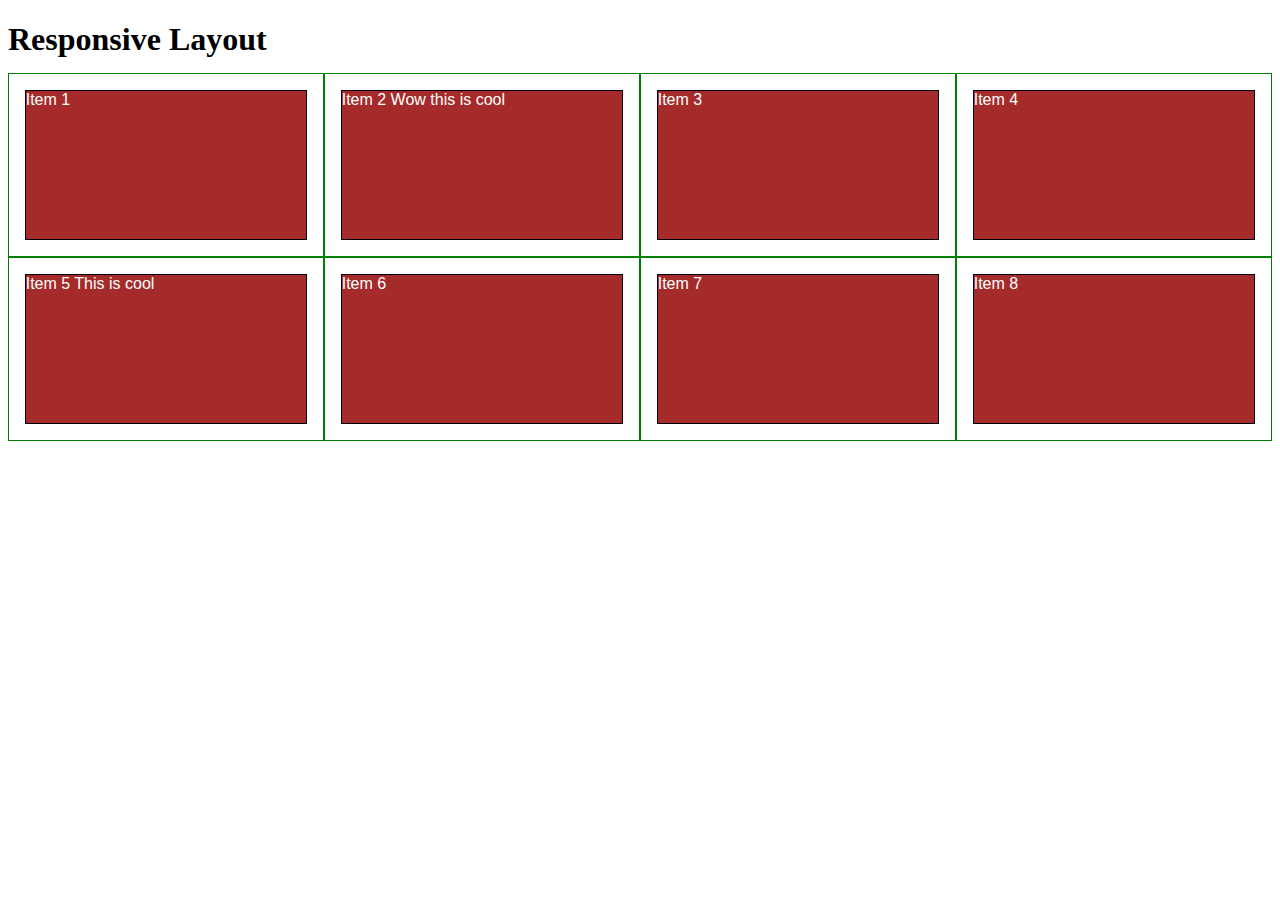
==== site/coursera.html @ 43078a94 "Word play" ====
<!DOCTYPE html>
<html>

<head>
    <meta charset="utf-8">
    <title>Responsive Layout</title>
    <style>
        /********** Base styles **********/
        
        * {
            box-sizing: border-box;
        }
        
        h1 {
            margin-bottom: 15px;
        }
        
        p {
            border: 1px solid black;
            background-color: #A52A2A;
            width: 90%;
            height: 150px;
            margin-right: auto;
            margin-left: auto;
            font-family: Helvetica;
            color: white;
        }
        /* Simple Responsive Framework. */
        
        .row {
            width: 100%;
        }
        /********** Large devices only **********/
        
        @media (min-width: 1200px) {
            .col-lg-1,
            .col-lg-2,
            .col-lg-3,
            .col-lg-4,
            .col-lg-5,
            .col-lg-6,
            .col-lg-7,
            .col-lg-8,
            .col-lg-9,
            .col-lg-10,
            .col-lg-11,
            .col-lg-12 {
                float: left;
                border: 1px solid green;
            }
            .col-lg-1 {
                width: 8.33%;
            }
            .col-lg-2 {
                width: 16.66%;
            }
            .col-lg-3 {
                width: 25%;
            }
            .col-lg-4 {
                width: 33.33%;
            }
            .col-lg-5 {
                width: 41.66%;
            }
            .col-lg-6 {
                width: 50%;
            }
            .col-lg-7 {
                width: 58.33%;
            }
            .col-lg-8 {
                width: 66.66%;
            }
            .col-lg-9 {
                width: 74.99%;
            }
            .col-lg-10 {
                width: 83.33%;
            }
            .col-lg-11 {
                width: 91.66%;
            }
            .col-lg-12 {
                width: 100%;
            }
        }
        /********** Medium devices only **********/
        
        @media (min-width: 950px) and (max-width: 1199px) {
            .col-md-1,
            .col-md-2,
            .col-md-3,
            .col-md-4,
            .col-md-5,
            .col-md-6,
            .col-md-7,
            .col-md-8,
            .col-md-9,
            .col-md-10,
            .col-md-11,
            .col-md-12 {
                float: left;
                border: 1px solid green;
            }
            .col-md-1 {
                width: 8.33%;
            }
            .col-md-2 {
                width: 16.66%;
            }
            .col-md-3 {
                width: 25%;
            }
            .col-md-4 {
                width: 33.33%;
            }
            .col-md-5 {
                width: 41.66%;
            }
            .col-md-6 {
                width: 50%;
            }
            .col-md-7 {
                width: 58.33%;
            }
            .col-md-8 {
                width: 66.66%;
            }
            .col-md-9 {
                width: 74.99%;
            }
            .col-md-10 {
                width: 83.33%;
            }
            .col-md-11 {
                width: 91.66%;
            }
            .col-md-12 {
                width: 100%;
            }
        }
    </style>
</head>

<body>
    <h1>Responsive Layout</h1>

    <div class="row">
        <div class="col-lg-3 col-md-6">
            <p>Item 1</p>
        </div>
        <div class="col-lg-3 col-md-6">
            <p>Item 2 Wow this is cool</p>
        </div>
        <div class="col-lg-3 col-md-6">
            <p>Item 3</p>
        </div>
        <div class="col-lg-3 col-md-6">
            <p>Item 4</p>
        </div>
        <div class="col-lg-3 col-md-6">
            <p>Item 5 This is cool</p>
        </div>
        <div class="col-lg-3 col-md-6">
            <p>Item 6</p>
        </div>
        <div class="col-lg-3 col-md-6">
            <p>Item 7</p>
        </div>
        <div class="col-lg-3 col-md-6">
            <p>Item 8</p>
        </div>
    </div>

</body>

</html>
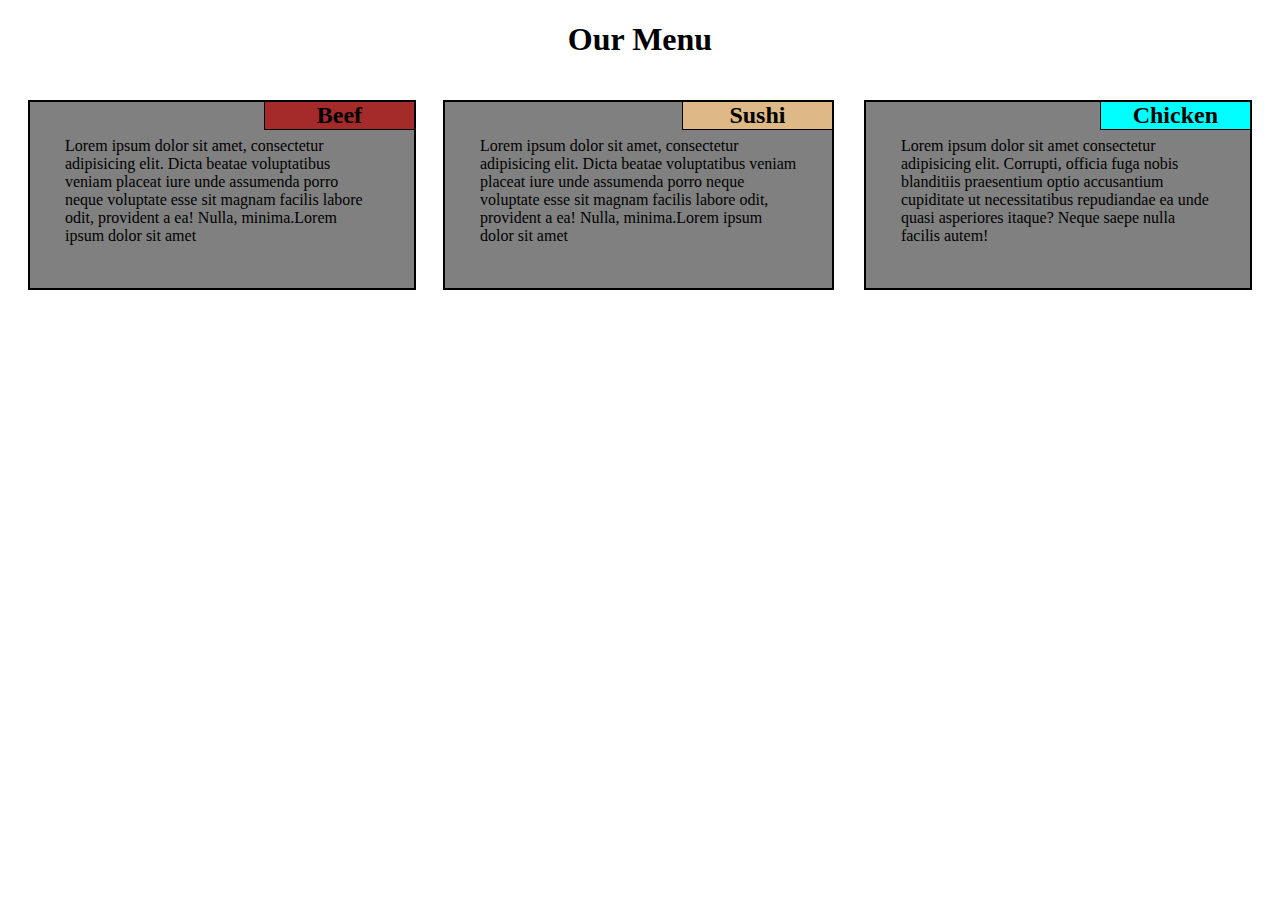
==== commit 8fa10a82: "MEU" ====
--- a/site/coursera.html
+++ b/site/coursera.html
@@ -3,36 +3,24 @@
 
 <head>
     <meta charset="utf-8">
-    <title>Responsive Layout</title>
+    <meta name="veiwport" content="width=device-width, initial-scale=1.0">
+    <title>Two Column Design</title>
     <style>
-        /********** Base styles **********/
-        
         * {
             box-sizing: border-box;
         }
         
-        h1 {
-            margin-bottom: 15px;
-        }
-        
-        p {
-            border: 1px solid black;
-            background-color: #A52A2A;
-            width: 90%;
-            height: 150px;
-            margin-right: auto;
-            margin-left: auto;
-            font-family: Helvetica;
-            color: white;
-        }
-        /* Simple Responsive Framework. */
+        div {
+            /*background-color: #00FFFF;*/
+            margin: 0;
+            padding: 5px;
+        }
         
         .row {
             width: 100%;
         }
-        /********** Large devices only **********/
-        
-        @media (min-width: 1200px) {
+        
+        @media (min-width: 992px) {
             .col-lg-1,
             .col-lg-2,
             .col-lg-3,
@@ -46,7 +34,6 @@
             .col-lg-11,
             .col-lg-12 {
                 float: left;
-                border: 1px solid green;
             }
             .col-lg-1 {
                 width: 8.33%;
@@ -84,10 +71,15 @@
             .col-lg-12 {
                 width: 100%;
             }
-        }
-        /********** Medium devices only **********/
-        
-        @media (min-width: 950px) and (max-width: 1199px) {
+            #pc {
+                margin-right: 15px;
+            }
+            #pv {
+                margin-left: 12px;
+            }
+        }
+        
+        @media (min-width: 768px) and (max-width: 991px) {
             .col-md-1,
             .col-md-2,
             .col-md-3,
@@ -101,7 +93,6 @@
             .col-md-11,
             .col-md-12 {
                 float: left;
-                border: 1px solid green;
             }
             .col-md-1 {
                 width: 8.33%;
@@ -140,39 +131,127 @@
                 width: 100%;
             }
         }
+        
+        @media (max-width: 767px) {
+            .col-sm-1,
+            .col-sm-2,
+            .col-sm-3,
+            .col-sm-4,
+            .col-sm-5,
+            .col-sm-6,
+            .col-sm-7,
+            .col-sm-8,
+            .col-sm-9,
+            .col-sm-10,
+            .col-sm-11,
+            .col-sm-12 {
+                float: left;
+            }
+            .col-sm-1 {
+                width: 8.33%;
+            }
+            .col-sm-2 {
+                width: 16.66%;
+            }
+            .col-sm-3 {
+                width: 25%;
+            }
+            .col-sm-4 {
+                width: 33.33%;
+            }
+            .col-sm-5 {
+                width: 41.66%;
+            }
+            .col-sm-6 {
+                width: 50%;
+            }
+            .col-sm-7 {
+                width: 58.33%;
+            }
+            .col-sm-8 {
+                width: 66.66%;
+            }
+            .col-sm-9 {
+                width: 74.99%;
+            }
+            .col-sm-10 {
+                width: 83.33%;
+            }
+            .col-sm-11 {
+                width: 91.66%;
+            }
+            .col-sm-12 {
+                width: 100%;
+            }
+            .yc {
+                padding-left: 15px;
+                padding-right: 15px;
+            }
+        }
+        
+        section>section {
+            border: 2px solid black;
+            height: 190px;
+            margin: 15px;
+            background-color: grey;
+            padding: 35px;
+            position: relative;
+        }
+        
+        #p1 {
+            background-color: #A52A2A;
+        }
+        
+        #p2 {
+            background-color: #DEB887;
+        }
+        
+        #p3 {
+            background-color: aqua;
+        }
+        
+        h1 {
+            text-align: center;
+        }
+        
+        h2 {
+            position: absolute;
+            width: 150px;
+            text-align: center;
+            top: 0;
+            right: 0;
+            margin: 0;
+            border-bottom: 1.5px solid black;
+            border-left: 1.5px solid black;
+        }
     </style>
 </head>
 
 <body>
-    <h1>Responsive Layout</h1>
+    <h1>Our Menu</h1>
 
     <div class="row">
-        <div class="col-lg-3 col-md-6">
-            <p>Item 1</p>
-        </div>
-        <div class="col-lg-3 col-md-6">
-            <p>Item 2 Wow this is cool</p>
-        </div>
-        <div class="col-lg-3 col-md-6">
-            <p>Item 3</p>
-        </div>
-        <div class="col-lg-3 col-md-6">
-            <p>Item 4</p>
-        </div>
-        <div class="col-lg-3 col-md-6">
-            <p>Item 5 This is cool</p>
-        </div>
-        <div class="col-lg-3 col-md-6">
-            <p>Item 6</p>
-        </div>
-        <div class="col-lg-3 col-md-6">
-            <p>Item 7</p>
-        </div>
-        <div class="col-lg-3 col-md-6">
-            <p>Item 8</p>
-        </div>
+        <section class="col-lg-4 col-md-6 col-sm-12 yc">
+            <section id="pc">
+                <h2 id="p1"> Beef </h2>
+                Lorem ipsum dolor sit amet, consectetur adipisicing elit. Dicta beatae voluptatibus veniam placeat iure unde assumenda porro neque voluptate esse sit magnam facilis labore odit, provident a ea! Nulla, minima.Lorem ipsum dolor sit amet
+            </section>
+        </section>
+        <section class="col-lg-4 col-md-6 col-sm-12 yc">
+
+            <section id="pv">
+                <h2 id="p2">Sushi</h2>
+                Lorem ipsum dolor sit amet, consectetur adipisicing elit. Dicta beatae voluptatibus veniam placeat iure unde assumenda porro neque voluptate esse sit magnam facilis labore odit, provident a ea! Nulla, minima.Lorem ipsum dolor sit amet
+            </section>
+        </section>
+        <section class="col-lg-4 col-md-12 col-sm-12 yc">
+
+            <section>
+                <h2 id="p3">Chicken</h2>
+                Lorem ipsum dolor sit amet consectetur adipisicing elit. Corrupti, officia fuga nobis blanditiis praesentium optio accusantium cupiditate ut necessitatibus repudiandae ea unde quasi asperiores itaque? Neque saepe nulla facilis autem!
+            </section>
+        </section>
     </div>
-
 </body>
 
 </html>